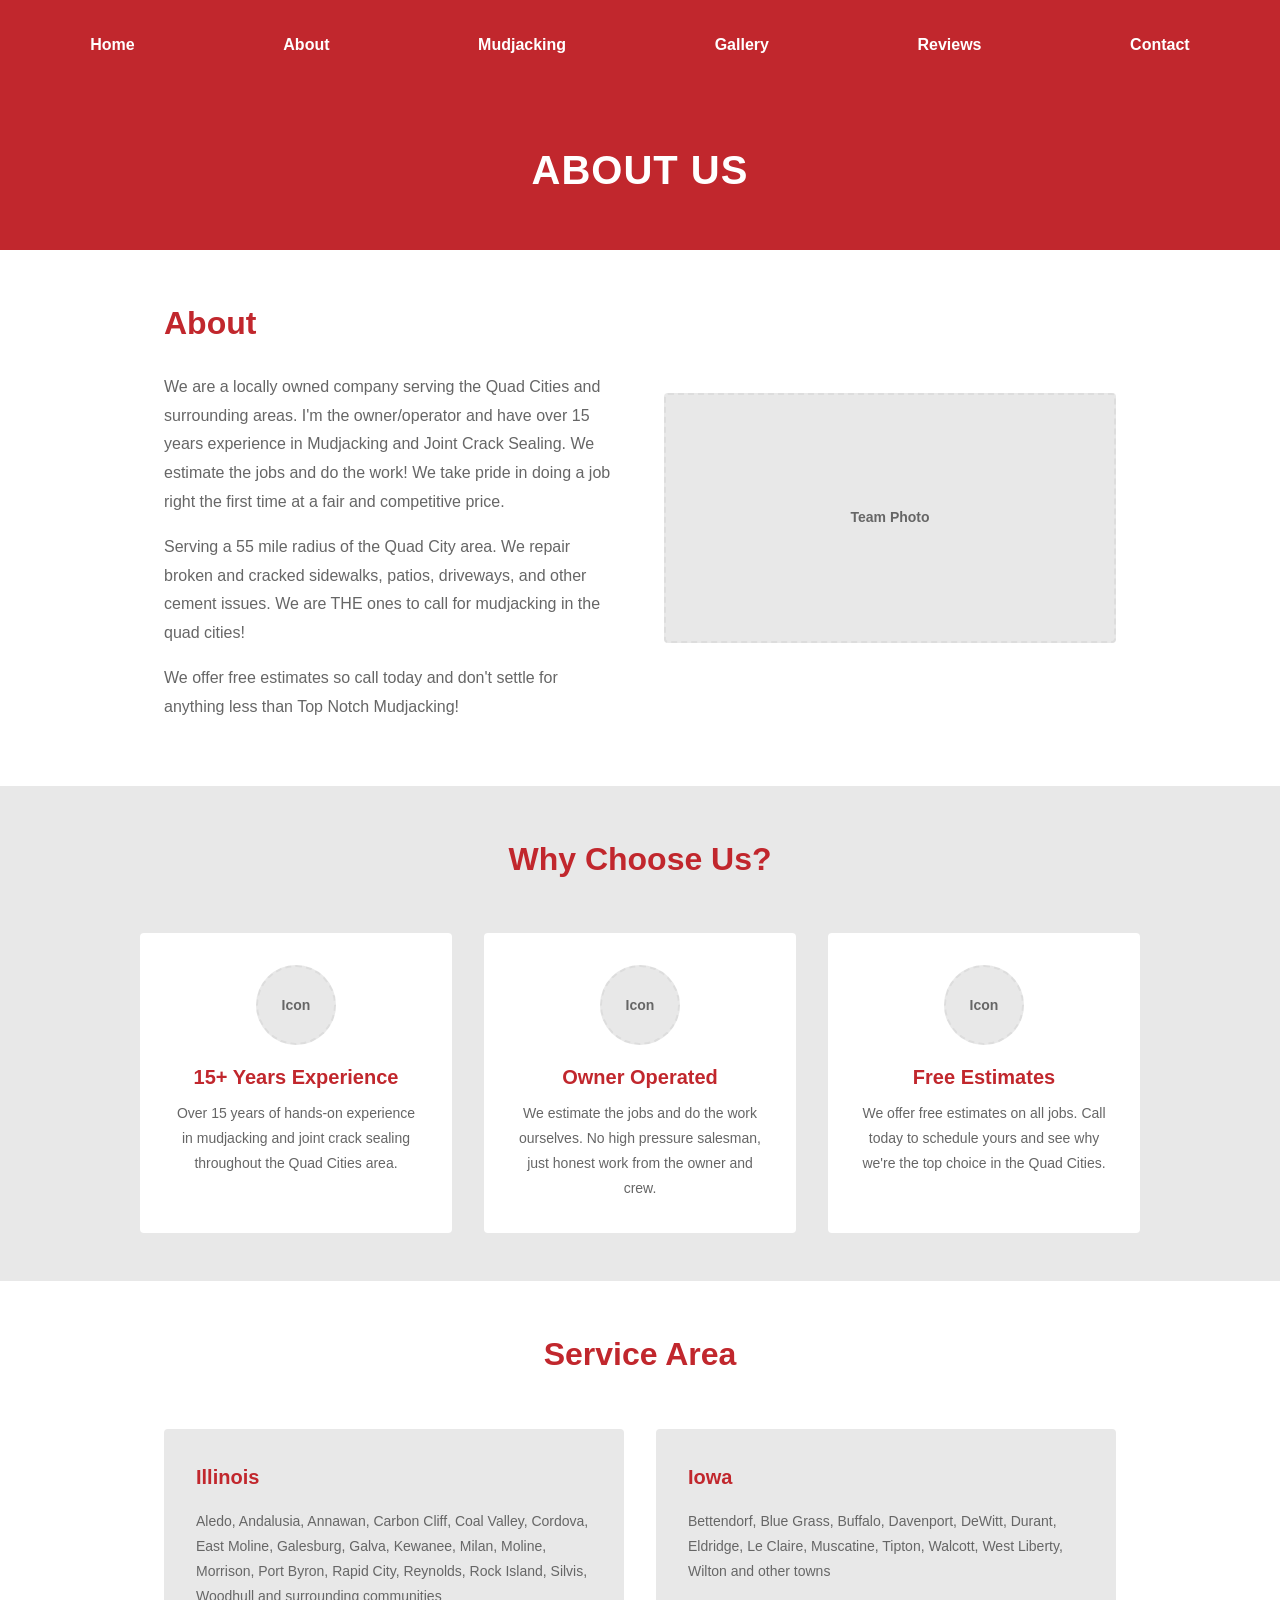
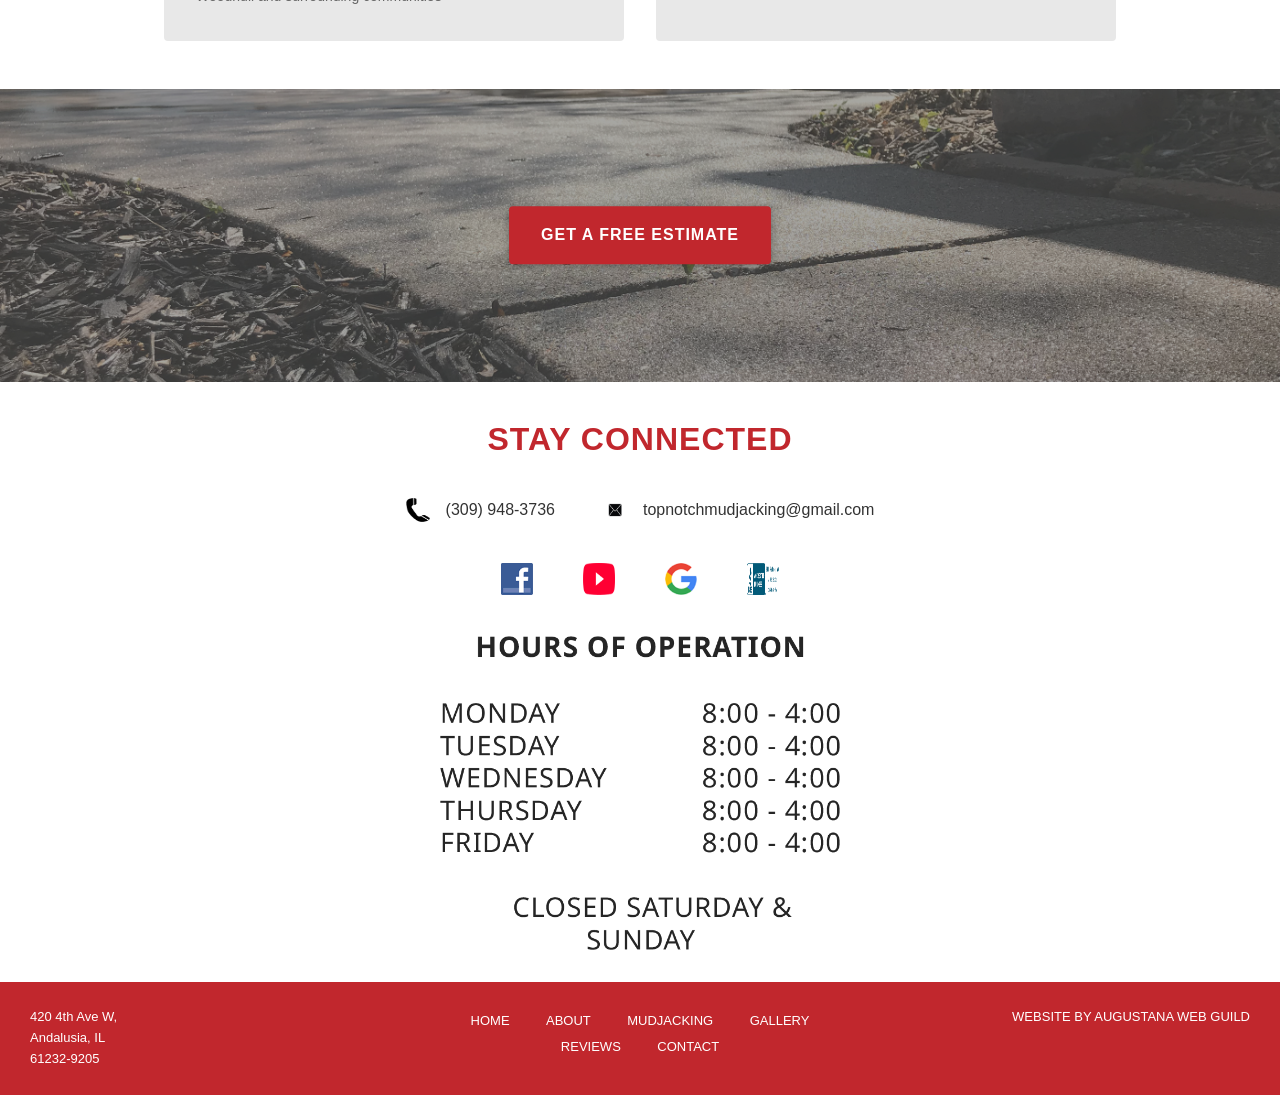
==== Top_Notch_Mudjacking/html/about.html @ adedf00d "first commit" ====
<!doctype html>
<html lang="en">
  <head>
    <meta charset="UTF-8" />
    <meta name="viewport" content="width=device-width, initial-scale=1.0" />
    <meta
      name="description"
      content="About Top Notch Mudjacking - a locally owned company with over 15 years of mudjacking and crack sealing experience serving a 55 mile radius of the Quad Cities."
    />
    <link rel="stylesheet" href="../style.css" />
  </head>
  <body>
    <header>
      <nav>
        <a href="index.html">Home</a>
        <a href="about.html">About</a>
        <a href="mudjacking.html">Mudjacking</a>
        <a href="gallery.html">Gallery</a>
        <a href="reviews.html">Reviews</a>
        <a href="contact.html">Contact</a>
      </nav>
    </header>

    <main>
      <div class="page-banner">
        <h1>About Us</h1>
      </div>

      <section class="page-content">
        <div class="about-grid">
          <div class="about-text">
            <h2>About</h2>
            <p>
              We are a locally owned company serving the Quad Cities and
              surrounding areas. I'm the owner/operator and have over 15 years
              experience in Mudjacking and Joint Crack Sealing. We estimate the
              jobs and do the work! We take pride in doing a job right the first
              time at a fair and competitive price.
            </p>
            <p>
              Serving a 55 mile radius of the Quad City area. We repair broken
              and cracked sidewalks, patios, driveways, and other cement issues.
              We are THE ones to call for mudjacking in the quad cities!
            </p>
            <p>
              We offer free estimates so call today and don't settle for
              anything less than Top Notch Mudjacking!
            </p>
          </div>
          <div class="about-image">
            <div class="placeholder-img">Team Photo</div>
          </div>
        </div>
      </section>

      <section class="page-content page-content-alt">
        <h2 class="section-heading">Why Choose Us?</h2>
        <div class="features-grid">
          <div class="feature-card">
            <div class="placeholder-img placeholder-sm">Icon</div>
            <h3>15+ Years Experience</h3>
            <p>
              Over 15 years of hands-on experience in mudjacking and joint
              crack sealing throughout the Quad Cities area.
            </p>
          </div>
          <div class="feature-card">
            <div class="placeholder-img placeholder-sm">Icon</div>
            <h3>Owner Operated</h3>
            <p>
              We estimate the jobs and do the work ourselves. No high pressure
              salesman, just honest work from the owner and crew.
            </p>
          </div>
          <div class="feature-card">
            <div class="placeholder-img placeholder-sm">Icon</div>
            <h3>Free Estimates</h3>
            <p>
              We offer free estimates on all jobs. Call today to schedule yours
              and see why we're the top choice in the Quad Cities.
            </p>
          </div>
        </div>
      </section>

      <section class="page-content">
        <h2 class="section-heading">Service Area</h2>
        <div class="service-area-grid">
          <div class="service-area-col">
            <h3>Illinois</h3>
            <p>
              Aledo, Andalusia, Annawan, Carbon Cliff, Coal Valley, Cordova,
              East Moline, Galesburg, Galva, Kewanee, Milan, Moline, Morrison,
              Port Byron, Rapid City, Reynolds, Rock Island, Silvis, Woodhull
              and surrounding communities
            </p>
          </div>
          <div class="service-area-col">
            <h3>Iowa</h3>
            <p>
              Bettendorf, Blue Grass, Buffalo, Davenport, DeWitt, Durant,
              Eldridge, Le Claire, Muscatine, Tipton, Walcott, West Liberty,
              Wilton and other towns
            </p>
          </div>
        </div>
      </section>

      <section id="free_estimate">
        <div class="image-container">
          <img src="../pic/free-estimate.png" alt="Free Estimate" />
          <a class="btn" href="contact.html">Get A Free Estimate</a>
        </div>
      </section>

      <section class="stay_connected">
        <h2>Stay Connected</h2>

        <div class="phone_email">
          <a href="tel:(309) 948-3736">
            <img src="../pic/phone-icon.png" alt="Phone Icon" />
            (309) 948-3736
          </a>
          <a href="mailto: topnotchmudjacking@gmail.com">
            <img src="../pic/email-icon.png" alt="Email Icon" />
            topnotchmudjacking@gmail.com
          </a>
        </div>

        <div class="social_media">
          <a href="https://www.facebook.com/TopNotchMudjacking" target="_blank"
            ><img src="../pic/facebook-icon.png" alt="Facebook Icon"
          /></a>
          <a
            href="https://www.youtube.com/channel/UC8D9UMv59Q1csXvoEr-OwWw"
            target="_blank"
            ><img src="../pic/youtube-icon.png" alt="YouTube Icon"
          /></a>
          <a href="https://g.page/r/CQ7k1J0X8n5iEAE" target="_blank"
            ><img src="../pic/google-icon.png" alt="Google Icon"
          /></a>
          <a
            href="https://www.bbb.org/us/il/andalusia/profile/mud-jacking-contractors/top-notch-mudjacking-llc-0664-32099853"
            target="_blank"
            ><img
              src="../pic/accredited_business.png"
              alt="Accredited Business Icon"
          /></a>
        </div>
        <div class="hours">
          <img src="../pic/hours.png" alt="hours of operation" />
        </div>
      </section>
    </main>

    <footer>
      <div>
        <p>420 4th Ave W,</p>
        <p>Andalusia, IL</p>
        <p>61232-9205</p>
      </div>

      <div>
        <a href="index.html">Home</a>
        <a href="about.html">About</a>
        <a href="mudjacking.html">Mudjacking</a>
        <a href="gallery.html">Gallery</a>
        <a href="reviews.html">Reviews</a>
        <a href="contact.html">Contact</a>
      </div>

      <div>
        <p>WEBSITE BY AUGUSTANA WEB GUILD</p>
      </div>
    </footer>
  </body>
</html>
---- Top_Notch_Mudjacking/style.css ----
/* CSS Variables */
:root {
  --primary-red: #c1272d;
  --dark-gray: #1a1a1a;
  --light-gray: #e8e8e8;
  --text-color: #333333;
  --secondary-text: #666666;
  --border-color: #ddd;
  --spacing-xs: 0.5rem;
  --spacing-sm: 1rem;
  --spacing-md: 1.5rem;
  --spacing-lg: 2rem;
  --spacing-xl: 3rem;
  --max-width: 1000px;
}

/* Reset & Base Styles */
* {
  margin: 0;
  padding: 0;
  box-sizing: border-box;
}

html {
  scroll-behavior: smooth;
}

body {
  font-family:
    -apple-system, BlinkMacSystemFont, "Segoe UI", Roboto, Oxygen, Ubuntu,
    Cantarell, sans-serif;
  color: var(--text-color);
  line-height: 1.6;
  background-color: #ffffff;
}

img {
  max-width: 100%;
  height: auto;
  display: block;
}

a {
  color: var(--primary-red);
  text-decoration: none;
  transition: opacity 0.3s ease;
}

a:hover {
  opacity: 0.8;
}

/* Header & Navigation */
header {
  background-color: white;
  position: sticky;
  top: 0;
  z-index: 100;
}

nav {
  display: grid;
  grid-template-columns: repeat(6, auto);
  justify-content: center;
  background-color: var(--primary-red);
  padding: var(--spacing-sm);
}

nav a {
  color: white;
  font-weight: 600;
  padding: 12px var(--spacing-md);
  text-decoration: none;
  font-size: 16px;
  transition: background-color 0.3s ease;
}

nav a:hover {
  background-color: rgba(255, 255, 255, 0.2);
  opacity: 1;
}

/* Black Strip Below Navigation */
.black-strip {
  background-color: var(--dark-gray);
  color: white;
  text-align: center;
  padding: 15px var(--spacing-sm);
  font-size: 13px;
  font-weight: 600;
  text-transform: uppercase;
  letter-spacing: 0.5px;
}

/* Main Content */
main {
  width: 100%;
}

/* Hero Section */
#hero {
  position: relative;
  background-color: var(--light-gray);
  overflow: hidden;
  min-height: 300px;
}

#hero a {
  display: block;
  height: 100%;
}

#hero img {
  width: 100%;
  height: 100%;
  display: block;
  object-fit: cover;
  object-position: center;
  min-height: 300px;
}

/* Mudjacking Section */
#mudjacking {
  display: grid;
  grid-template-columns: 1fr;
  gap: var(--spacing-lg);
  padding: var(--spacing-lg) var(--spacing-md) var(--spacing-xl);
  max-width: var(--max-width);
  margin: 0 auto;
  background-color: white;
  align-items: center;
}

#mudjacking h2 {
  color: var(--primary-red);
  font-weight: 700;
  line-height: 1.2;
}

.mudjacking-text h2:first-child {
  font-size: 1.5rem;
  margin-bottom: 0;
}

.mudjacking-text h2:last-of-type {
  font-size: 3rem;
  margin-bottom: 0.5rem;
}

#mudjacking p {
  color: var(--secondary-text);
  font-size: 16px;
  line-height: 1.8;
  margin-top: var(--spacing-md);
}

.before_after img {
  width: 100%;
  height: auto;
  border-radius: 4px;
}

/* Free Estimate Section */
/* 1. Anchor the container */
.image-container {
  position: relative;
  width: 100%;
}

.image-container::before {
  content: "";
  position: absolute;
  top: 0;
  left: 0;
  width: 100%;
  height: 100%;
  background: rgba(0, 0, 0, 0.35);
  z-index: 1;
}

.image-container .btn {
  z-index: 2;
}

/* 2. Style the image normally */
.image-container img {
  width: 100%;
  height: auto;
  display: block;
}

/* 3. Position the button on top */
.image-container .overlay-button {
  position: absolute;

  /* Centering formula */
  top: 50%;
  left: 50%;
  transform: translate(-50%, -50%);

  /* Visual styling */
  padding: 12px 24px;
  background-color: #007bff;
  color: white;
  border: none;
  cursor: pointer;
  font-size: 16px;
  border-radius: 4px;
}

/* Optional hover state */
.image-container .overlay-button:hover {
  background-color: #0056b3;
}

.image-container .btn {
  position: absolute;
  top: 50%;
  left: 50%;
  transform: translate(-50%, -50%);
  background-color: var(--primary-red);
  color: white;
  padding: 16px 32px;
  font-size: 16px;
  font-weight: 700;
  border-radius: 4px;
  text-decoration: none;
  cursor: pointer;
  transition: background-color 0.3s ease;
  box-shadow: 0 2px 8px rgba(0, 0, 0, 0.3);
  text-transform: uppercase;
}

#free_estimate {
  position: relative;
  width: 100%;
}

#free_estimate img {
  display: block;
  width: 100%;
  height: auto;
}

#free_estimate .btn {
  position: absolute;
  top: 50%;
  left: 50%;
  transform: translate(-50%, -50%);
}

/* Buttons */
.btn {
  display: inline-block;
  background-color: var(--primary-red);
  color: white;
  padding: var(--spacing-md) var(--spacing-lg);
  font-size: 16px;
  font-weight: 600;
  border-radius: 4px;
  text-decoration: none;
  cursor: pointer;
  transition: background-color 0.3s ease;
  border: none;
  text-transform: uppercase;
  letter-spacing: 1px;
}

.btn:hover {
  background-color: #a01f24;
  opacity: 1;
}

/* Location Section */
.location {
  display: grid;
  grid-template-columns: 1fr;
  gap: var(--spacing-lg);
  padding: var(--spacing-lg) var(--spacing-md);
  max-width: var(--max-width);
  margin: 0 auto;
  background-color: white;
}

#cities {
  background-color: #e8e8e8;
  padding: var(--spacing-lg);
  border-radius: 4px;
}

#cities h2 {
  color: var(--text-color);
  font-size: 1.25rem;
  margin-bottom: var(--spacing-md);
  font-weight: 700;
}

#cities p {
  color: var(--text-color);
  margin-bottom: var(--spacing-sm);
  font-size: 14px;
  line-height: 1.8;
}

#map {
  width: 100%;
  border-radius: 4px;
  overflow: hidden;
}

#map iframe {
  width: 100%;
  height: 450px;
  border: none;
}

/* Stay Connected Section */
.stay_connected {
  background-color: white;
  padding: var(--spacing-lg) var(--spacing-md);
  max-width: var(--max-width);
  margin: 0 auto;
  text-align: center;
}

.stay_connected h2 {
  color: var(--primary-red);
  font-size: 2rem;
  font-weight: 700;
  margin-bottom: var(--spacing-lg);
  text-transform: uppercase;
  letter-spacing: 1px;
}

/* Contact Information */
.phone_email {
  display: grid;
  grid-template-columns: auto auto;
  justify-content: center;
  gap: var(--spacing-lg);
  margin-bottom: var(--spacing-lg);
}

.phone_email a {
  display: grid;
  grid-auto-flow: column;
  align-items: center;
  gap: var(--spacing-sm);
  color: var(--text-color);
  font-weight: 500;
  font-size: 16px;
}

.phone_email img {
  width: 24px;
  height: 24px;
}

/* Social Media */
.social_media {
  display: grid;
  grid-template-columns: repeat(4, auto);
  justify-content: center;
  gap: var(--spacing-lg);
  margin-bottom: var(--spacing-lg);
}

.social_media a {
  display: grid;
  place-items: center;
  width: 50px;
  height: 50px;
  border-radius: 4px;
  transition: background-color 0.3s ease;
}

.social_media a:hover {
  background-color: #e0e0e0;
}

.social_media img {
  width: 32px;
  height: 32px;
}

/* Hours of Operation */
.hours {
  margin-top: var(--spacing-lg);
}

.hours img {
  max-width: 400px;
  margin: 0 auto;
}

/* Footer */
footer {
  background-color: var(--primary-red);
  color: white;
  padding: 25px 30px;
  text-align: center;
}

footer div {
  margin-bottom: var(--spacing-md);
}

footer p {
  margin: 0;
  font-size: 13px;
  line-height: 1.6;
}

footer a {
  color: white;
  margin: 0 var(--spacing-sm);
  display: inline-block;
  font-size: 13px;
  text-transform: uppercase;
}

footer a:hover {
  text-decoration: underline;
  opacity: 1;
}

/* Page Banner */
.page-banner {
  background-color: var(--primary-red);
  color: white;
  text-align: center;
  padding: var(--spacing-xl) var(--spacing-md);
}

.page-banner h1 {
  font-size: 2.5rem;
  font-weight: 700;
  text-transform: uppercase;
  letter-spacing: 1px;
}

/* Page Content */
.page-content {
  max-width: var(--max-width);
  margin: 0 auto;
  padding: var(--spacing-xl) var(--spacing-md);
}

.page-content-alt {
  background-color: var(--light-gray);
  max-width: 100%;
}

.page-content-alt > * {
  max-width: var(--max-width);
  margin-left: auto;
  margin-right: auto;
}

.section-heading {
  color: var(--primary-red);
  font-size: 2rem;
  font-weight: 700;
  text-align: center;
  margin-bottom: var(--spacing-xl);
}

/* About Page */
.about-grid {
  display: grid;
  grid-template-columns: 1fr;
  gap: var(--spacing-xl);
  align-items: center;
}

.about-text h2 {
  color: var(--primary-red);
  font-size: 2rem;
  font-weight: 700;
  margin-bottom: var(--spacing-md);
}

.about-text p {
  color: var(--secondary-text);
  font-size: 16px;
  line-height: 1.8;
  margin-bottom: var(--spacing-sm);
}

/* Placeholder Images */
.placeholder-img {
  background-color: var(--light-gray);
  border: 2px dashed var(--border-color);
  border-radius: 4px;
  display: grid;
  place-items: center;
  color: var(--secondary-text);
  font-size: 14px;
  font-weight: 600;
  min-height: 250px;
}

.placeholder-sm {
  min-height: 80px;
  width: 80px;
  margin: 0 auto var(--spacing-sm);
  border-radius: 50%;
}

.placeholder-md {
  min-height: 180px;
}

.placeholder-gallery {
  min-height: 220px;
}

/* Service Area Grid (About Page) */
.service-area-grid {
  display: grid;
  grid-template-columns: 1fr;
  gap: var(--spacing-lg);
}

.service-area-col {
  background-color: var(--light-gray);
  padding: var(--spacing-lg);
  border-radius: 4px;
}

.service-area-col h3 {
  color: var(--primary-red);
  font-size: 1.25rem;
  font-weight: 700;
  margin-bottom: var(--spacing-sm);
}

.service-area-col p {
  color: var(--secondary-text);
  font-size: 14px;
  line-height: 1.8;
}

/* Features Grid (About Page) */
.features-grid {
  display: grid;
  grid-template-columns: 1fr;
  gap: var(--spacing-lg);
}

.feature-card {
  text-align: center;
  padding: var(--spacing-lg);
  background-color: white;
  border-radius: 4px;
}

.feature-card h3 {
  color: var(--primary-red);
  font-size: 1.25rem;
  font-weight: 700;
  margin-bottom: var(--spacing-xs);
}

.feature-card p {
  color: var(--secondary-text);
  font-size: 14px;
  line-height: 1.8;
}

/* Steps Grid (Mudjacking Page) */
.steps-grid {
  display: grid;
  grid-template-columns: 1fr;
  gap: var(--spacing-lg);
}

.step-card {
  background-color: white;
  padding: var(--spacing-lg);
  border-radius: 4px;
  text-align: center;
}

.step-number {
  display: grid;
  place-items: center;
  width: 50px;
  height: 50px;
  background-color: var(--primary-red);
  color: white;
  font-size: 1.5rem;
  font-weight: 700;
  border-radius: 50%;
  margin: 0 auto var(--spacing-sm);
}

.step-card h3 {
  color: var(--text-color);
  font-size: 1.25rem;
  font-weight: 700;
  margin-bottom: var(--spacing-xs);
}

.step-card p {
  color: var(--secondary-text);
  font-size: 14px;
  line-height: 1.8;
}

/* Services Grid (Mudjacking Page) */
.services-grid {
  display: grid;
  grid-template-columns: 1fr;
  gap: var(--spacing-lg);
}

.service-item {
  text-align: center;
}

.service-item h3 {
  color: var(--text-color);
  font-size: 1.1rem;
  font-weight: 600;
  margin-top: var(--spacing-sm);
}

/* Mudjacking Page - Section Text */
.section-text {
  color: var(--secondary-text);
  font-size: 16px;
  line-height: 1.8;
  text-align: center;
  max-width: 800px;
  margin: 0 auto var(--spacing-xl);
}

.before-after-grid {
  display: grid;
  grid-template-columns: repeat(2, 1fr);
  gap: var(--spacing-lg);
  max-width: 900px;
  margin: 0 auto;
}

.before-after-item {
  text-align: center;
}

.before-after-item p {
  color: var(--secondary-text);
  font-size: 14px;
  font-weight: 600;
  padding: var(--spacing-sm) 0;
}

.seal-types-grid {
  display: grid;
  grid-template-columns: 1fr;
  gap: var(--spacing-lg);
}

.seal-type {
  background-color: white;
  padding: var(--spacing-lg);
  border-radius: 4px;
}

.seal-type h3 {
  color: var(--primary-red);
  font-size: 1.25rem;
  font-weight: 700;
  margin-bottom: var(--spacing-sm);
}

.seal-type p {
  color: var(--secondary-text);
  font-size: 14px;
  line-height: 1.8;
}

.concrete-quote {
  font-style: italic;
  font-weight: 700;
  text-align: center;
  font-size: 18px;
  color: var(--primary-red);
  margin-top: var(--spacing-lg);
}

/* Gallery Page */
.gallery-intro {
  color: var(--secondary-text);
  font-size: 16px;
  line-height: 1.8;
  text-align: center;
  margin-bottom: var(--spacing-xl);
  max-width: 700px;
  margin-left: auto;
  margin-right: auto;
}

.gallery-section {
  max-width: 1400px;
  margin: 0 auto;
  padding: 0 var(--spacing-md) var(--spacing-xl);
}

.gallery-grid {
  display: grid;
  grid-template-columns: repeat(2, 1fr);
  gap: var(--spacing-xl);
}

.gallery-item {
  border-radius: 4px;
  overflow: hidden;
}

.gallery-item img {
  width: 100%;
  height: auto;
  display: block;
}

.gallery-item p {
  color: var(--text-color);
  font-size: 16px;
  font-weight: 600;
  padding: var(--spacing-sm) 0;
  text-align: center;
}

/* Reviews Page */
.reviews-intro {
  color: var(--secondary-text);
  font-size: 16px;
  line-height: 1.8;
  text-align: center;
  margin-bottom: var(--spacing-xl);
  max-width: 600px;
  margin-left: auto;
  margin-right: auto;
}

.reviews-grid {
  display: grid;
  grid-template-columns: 1fr;
  gap: var(--spacing-lg);
}

.review-card {
  background-color: var(--light-gray);
  padding: var(--spacing-lg);
  border-radius: 4px;
}

.review-stars {
  color: #f5a623;
  font-size: 1.25rem;
  margin-bottom: var(--spacing-sm);
}

.review-text {
  color: var(--secondary-text);
  font-size: 15px;
  line-height: 1.8;
  font-style: italic;
  margin-bottom: var(--spacing-sm);
}

.review-author {
  color: var(--text-color);
  font-weight: 700;
  font-size: 14px;
}

/* Contact Page */
.contact-grid {
  display: grid;
  grid-template-columns: 1fr;
  gap: var(--spacing-xl);
}

.contact-form-wrap h2,
.contact-info-wrap h2 {
  color: var(--primary-red);
  font-size: 1.75rem;
  font-weight: 700;
  margin-bottom: var(--spacing-sm);
}

.contact-form-wrap > p {
  color: var(--secondary-text);
  font-size: 15px;
  margin-bottom: var(--spacing-lg);
}

.contact-form {
  display: grid;
  gap: var(--spacing-md);
}

.form-group {
  display: grid;
  gap: 6px;
}

.form-group label {
  font-size: 14px;
  font-weight: 600;
  color: var(--text-color);
}

.form-group input,
.form-group textarea {
  padding: 12px;
  border: 1px solid var(--border-color);
  border-radius: 4px;
  font-size: 15px;
  font-family: inherit;
  color: var(--text-color);
  background-color: white;
}

.form-group input:focus,
.form-group textarea:focus {
  outline: none;
  border-color: var(--primary-red);
}

.contact-details {
  display: grid;
  gap: var(--spacing-lg);
  margin-bottom: var(--spacing-lg);
}

.contact-detail {
  display: grid;
  grid-template-columns: 24px 1fr;
  gap: var(--spacing-sm);
  align-items: start;
}

.contact-detail img {
  width: 24px;
  height: 24px;
  margin-top: 4px;
}

.contact-detail h3 {
  font-size: 14px;
  font-weight: 700;
  color: var(--text-color);
  margin-bottom: 4px;
}

.contact-detail a,
.contact-detail p {
  font-size: 14px;
  color: var(--secondary-text);
  line-height: 1.6;
}

.contact-map {
  border-radius: 4px;
  overflow: hidden;
  margin-bottom: var(--spacing-lg);
}

.contact-map iframe {
  width: 100%;
  height: 300px;
  border: none;
}

/* Responsive Design */
@media (min-width: 768px) {
  /* Navigation */
  nav {
    justify-content: space-around;
  }

  nav a {
    padding: var(--spacing-sm) var(--spacing-lg);
    font-size: 16px;
  }

  /* Mudjacking Section */
  #mudjacking {
    grid-template-columns: 1fr 1fr;
    padding: var(--spacing-xl) var(--spacing-lg);
  }

  .mudjacking-text h2:first-child {
    font-size: 1.5rem;
  }

  .mudjacking-text h2:last-of-type {
    font-size: 3rem;
  }

  /* Free Estimate Section */

  /* Location Section */
  .location {
    grid-template-columns: 1fr 1fr;
    gap: var(--spacing-xl);
  }

  #cities {
    display: grid;
    align-content: center;
  }

  /* Stay Connected */
  .phone_email {
    gap: var(--spacing-xl);
  }

  .social_media {
    gap: var(--spacing-lg);
  }

  /* About Grid */
  .about-grid {
    grid-template-columns: 1fr 1fr;
  }

  /* Service Area Grid */
  .service-area-grid {
    grid-template-columns: 1fr 1fr;
  }

  /* Features Grid */
  .features-grid {
    grid-template-columns: repeat(3, 1fr);
  }

  /* Steps Grid */
  .steps-grid {
    grid-template-columns: repeat(2, 1fr);
  }

  /* Services Grid */
  .services-grid {
    grid-template-columns: repeat(3, 1fr);
  }

  /* Seal Types Grid */
  .seal-types-grid {
    grid-template-columns: repeat(3, 1fr);
  }

  /* Reviews Grid */
  .reviews-grid {
    grid-template-columns: repeat(2, 1fr);
  }

  /* Contact Grid */
  .contact-grid {
    grid-template-columns: 1fr 1fr;
  }

  /* Footer */
  footer {
    display: grid;
    grid-template-columns: 1fr 1fr 1fr;
    gap: var(--spacing-lg);
    text-align: left;
  }

  footer div {
    margin-bottom: 0;
  }

  footer div:nth-child(2) {
    text-align: center;
  }

  footer div:nth-child(3) {
    text-align: right;
  }
}

@media (min-width: 1024px) {
  /* Mudjacking Section */
  #mudjacking {
    padding: var(--spacing-xl) 0;
  }

  .mudjacking-text h2:first-child {
    font-size: 1.5rem;
  }

  .mudjacking-text h2:last-of-type {
    font-size: 3rem;
  }

  /* Location Section */
  .location {
    padding: var(--spacing-xl) 0;
  }

  #cities {
    min-height: 300px;
  }

  #map iframe {
    height: 500px;
  }

  /* Steps Grid */
  .steps-grid {
    grid-template-columns: repeat(4, 1fr);
  }

  /* Services Grid */
  .services-grid {
    grid-template-columns: repeat(3, 1fr);
  }
}

/* Tablet & Larger Screens Navigation Fix */
@media (max-width: 767px) {
  nav {
    grid-template-columns: repeat(3, auto);
    gap: var(--spacing-xs);
  }

  nav a {
    padding: var(--spacing-xs) var(--spacing-sm);
    font-size: 14px;
  }

  .mudjacking-text h2:first-child {
    font-size: 1.2rem;
  }

  .mudjacking-text h2:last-of-type {
    font-size: 2rem;
  }

  .stay_connected h2 {
    font-size: 1.5rem;
  }

  .phone_email {
    grid-template-columns: 1fr;
    gap: var(--spacing-md);
  }

  .page-banner h1 {
    font-size: 1.75rem;
  }
}
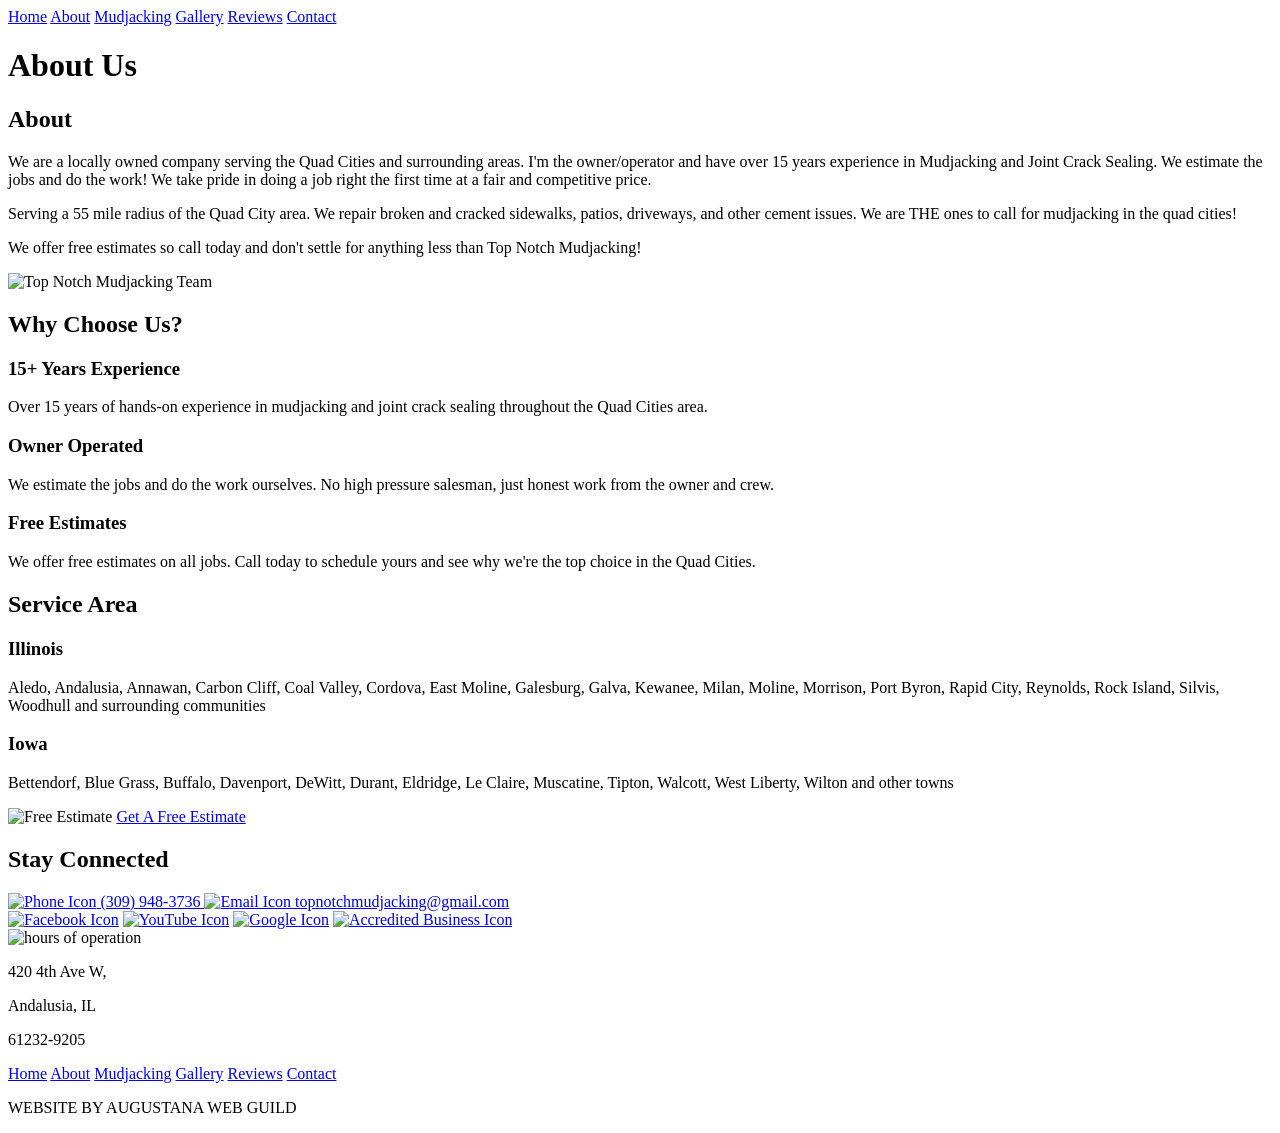
==== commit 017470e7: "Website polishing + responsiveness "Redesign site with new icons, embedded YouTube videos, real cust" ====
--- a/Top_Notch_Mudjacking/html/about.html
+++ b/Top_Notch_Mudjacking/html/about.html
@@ -7,7 +7,7 @@
       name="description"
       content="About Top Notch Mudjacking - a locally owned company with over 15 years of mudjacking and crack sealing experience serving a 55 mile radius of the Quad Cities."
     />
-    <link rel="stylesheet" href="../style.css" />
+    <link rel="stylesheet" href="/style.css" />
   </head>
   <body>
     <header>
@@ -48,7 +48,7 @@
             </p>
           </div>
           <div class="about-image">
-            <div class="placeholder-img">Team Photo</div>
+            <img src="/pic/team_photo_placeholder.png" alt="Top Notch Mudjacking Team" />
           </div>
         </div>
       </section>
@@ -57,7 +57,6 @@
         <h2 class="section-heading">Why Choose Us?</h2>
         <div class="features-grid">
           <div class="feature-card">
-            <div class="placeholder-img placeholder-sm">Icon</div>
             <h3>15+ Years Experience</h3>
             <p>
               Over 15 years of hands-on experience in mudjacking and joint
@@ -65,7 +64,6 @@
             </p>
           </div>
           <div class="feature-card">
-            <div class="placeholder-img placeholder-sm">Icon</div>
             <h3>Owner Operated</h3>
             <p>
               We estimate the jobs and do the work ourselves. No high pressure
@@ -73,7 +71,6 @@
             </p>
           </div>
           <div class="feature-card">
-            <div class="placeholder-img placeholder-sm">Icon</div>
             <h3>Free Estimates</h3>
             <p>
               We offer free estimates on all jobs. Call today to schedule yours
@@ -108,7 +105,7 @@
 
       <section id="free_estimate">
         <div class="image-container">
-          <img src="../pic/free-estimate.png" alt="Free Estimate" />
+          <img src="/pic/free-estimate.png" alt="Free Estimate" />
           <a class="btn" href="contact.html">Get A Free Estimate</a>
         </div>
       </section>
@@ -118,37 +115,37 @@
 
         <div class="phone_email">
           <a href="tel:(309) 948-3736">
-            <img src="../pic/phone-icon.png" alt="Phone Icon" />
+            <img src="/pic/phone-logo.png" alt="Phone Icon" />
             (309) 948-3736
           </a>
           <a href="mailto: topnotchmudjacking@gmail.com">
-            <img src="../pic/email-icon.png" alt="Email Icon" />
+            <img src="/pic/email-logo.png" alt="Email Icon" />
             topnotchmudjacking@gmail.com
           </a>
         </div>
 
         <div class="social_media">
           <a href="https://www.facebook.com/TopNotchMudjacking" target="_blank"
-            ><img src="../pic/facebook-icon.png" alt="Facebook Icon"
+            ><img src="/pic/facebook-logo.png" alt="Facebook Icon"
           /></a>
           <a
             href="https://www.youtube.com/channel/UC8D9UMv59Q1csXvoEr-OwWw"
             target="_blank"
-            ><img src="../pic/youtube-icon.png" alt="YouTube Icon"
+            ><img src="/pic/youtube-logo.png" alt="YouTube Icon"
           /></a>
-          <a href="https://g.page/r/CQ7k1J0X8n5iEAE" target="_blank"
-            ><img src="../pic/google-icon.png" alt="Google Icon"
+          <a href="https://www.google.com/maps/place/Top+Notch+Mudjacking/@41.467512,-90.557455,10z/data=!4m8!3m7!1s0x87e3cfd7f4648971:0xef203219debac9fb!8m2!3d41.4388658!4d-90.7192623!9m1!1b1!16s%2Fg%2F11b6gj0h8x" target="_blank"
+            ><img src="/pic/google-logo.jpg" alt="Google Icon"
           /></a>
           <a
             href="https://www.bbb.org/us/il/andalusia/profile/mud-jacking-contractors/top-notch-mudjacking-llc-0664-32099853"
             target="_blank"
             ><img
-              src="../pic/accredited_business.png"
+              src="/pic/bbb-logo.png"
               alt="Accredited Business Icon"
           /></a>
         </div>
         <div class="hours">
-          <img src="../pic/hours.png" alt="hours of operation" />
+          <img src="/pic/hours.png" alt="hours of operation" />
         </div>
       </section>
     </main>
